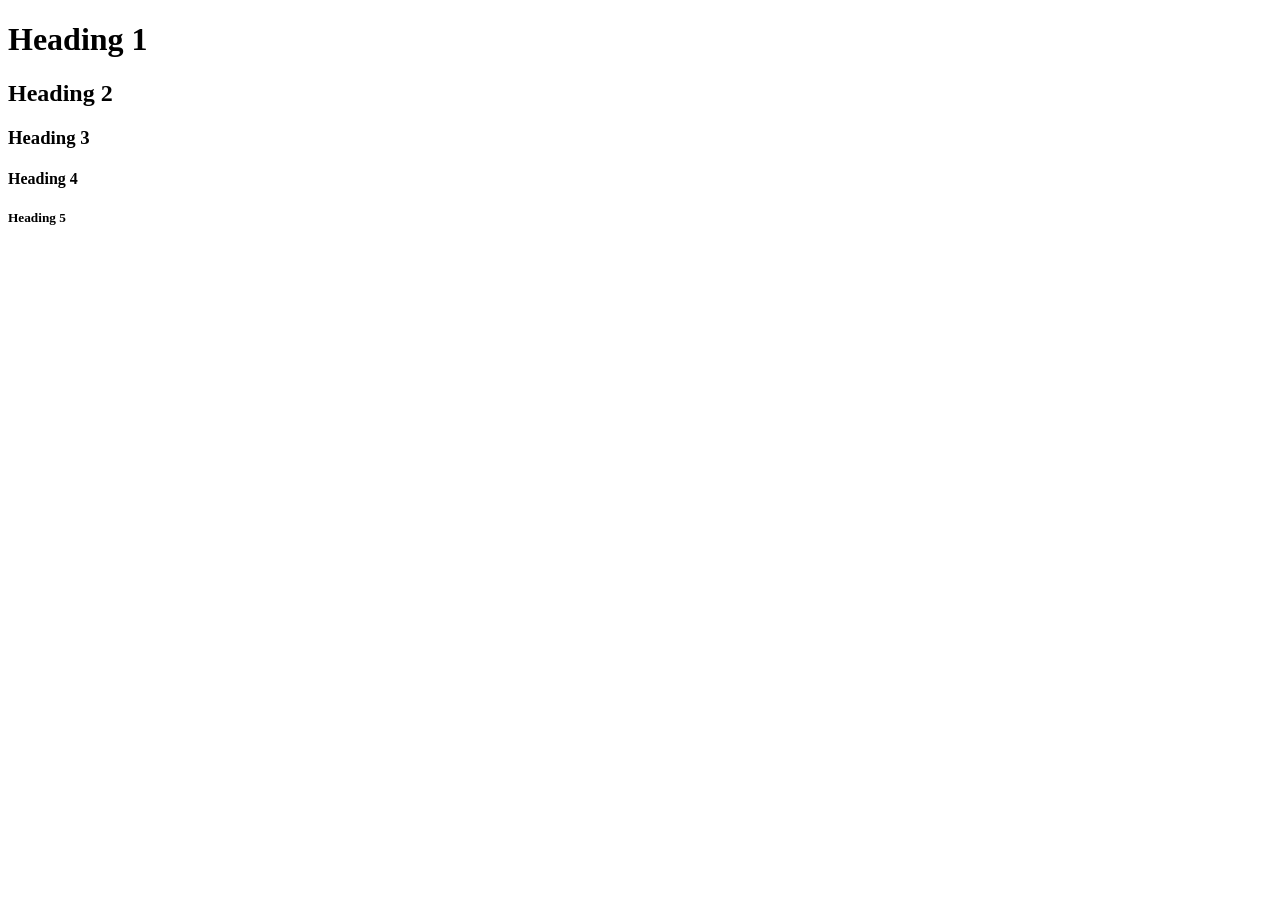
==== index.html @ f34ff338 "learning basic html" ====
<!DOCTYPE html>
<html lang="en">

<head>
    <meta charset="UTF-8">
    <meta name="viewport" content="width=device-width, initial-scale=1.0">
    <title>Document</title>
</head>

<body>
    <h1>Heading 1</h1>
    <h2>Heading 2</h2>
    <h3>Heading 3</h3>
    <h4>Heading 4</h4>
    <h5>Heading 5</h5>
</body>

</html>
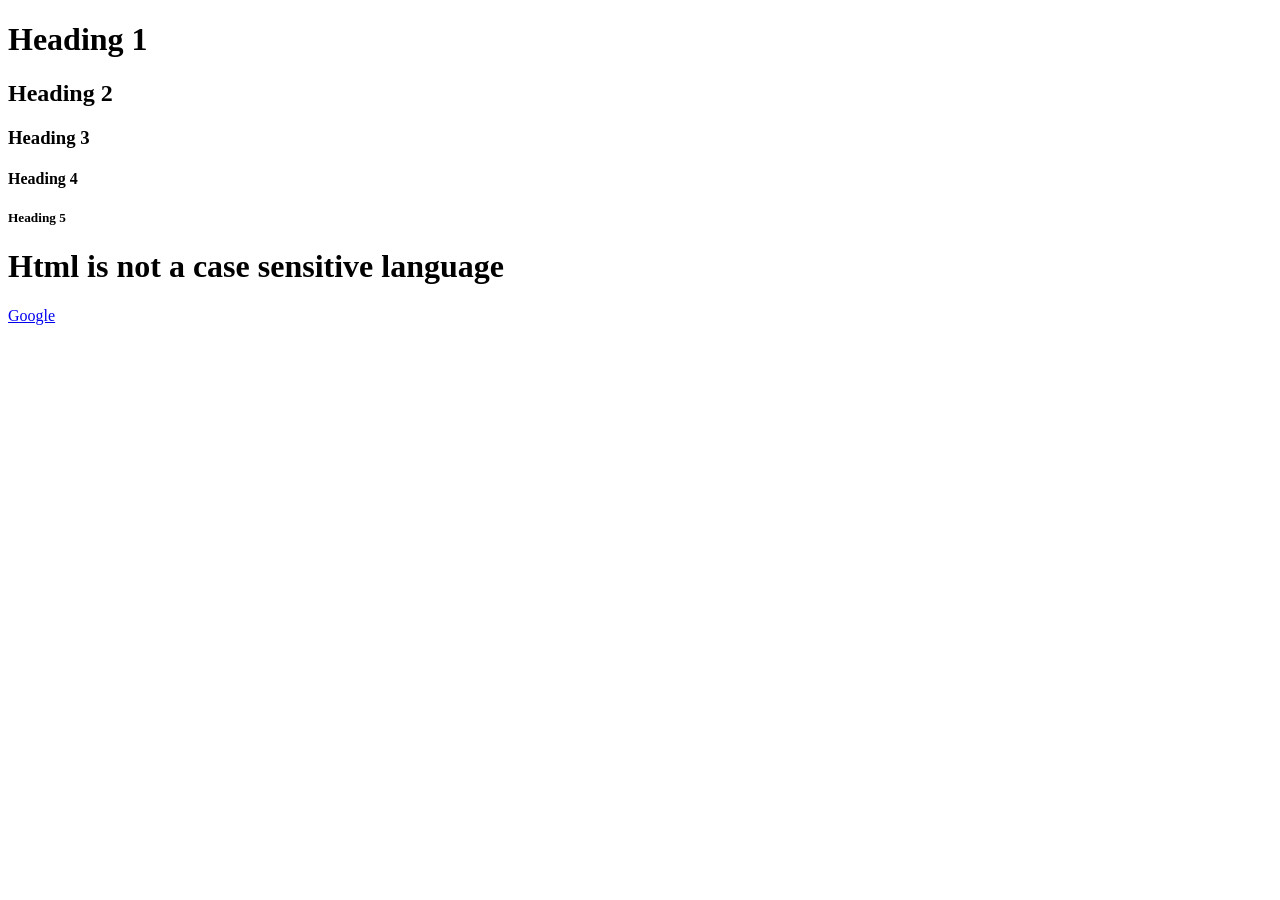
==== commit ea9f9148: "a tag and case sensitive language" ====
--- a/index.html
+++ b/index.html
@@ -3,16 +3,22 @@
 
 <head>
     <meta charset="UTF-8">
+    <!-- Google meta tags documentation https://developers.google.com/search/docs/crawling-indexing/special-tags -->
     <meta name="viewport" content="width=device-width, initial-scale=1.0">
-    <title>Document</title>
+    <title>Title</title>
 </head>
 
 <body>
-    <h1>Heading 1</h1>
+    <!-- HTML HAS ELEMENTS TAGS AND ATTRIBUTES -->
+    <h1 title="Heading one">Heading 1</h1>
     <h2>Heading 2</h2>
     <h3>Heading 3</h3>
     <h4>Heading 4</h4>
     <h5>Heading 5</h5>
+
+    <!-- HTML is a case insensitive language that means we can use  -->
+    <H1>Html is not a case sensitive language</H1>
+    <a href="https://www.google.com/">Google</a>
 </body>
 
 </html>
